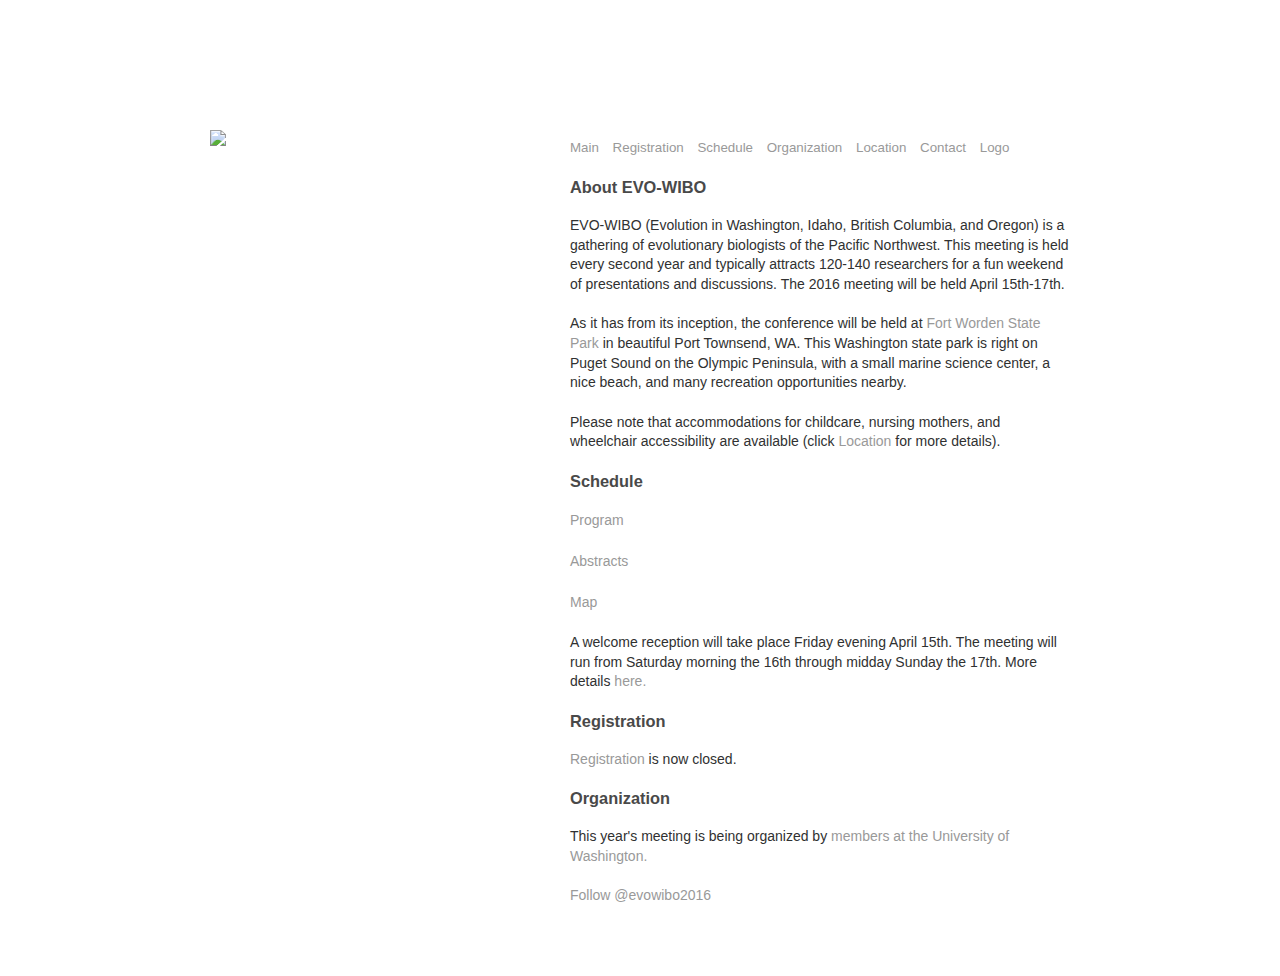
==== index.html @ 6316ccce "Update index.html" ====
<!doctype html>
<html>
  <head>
    <meta charset="utf-8">
    <meta http-equiv="X-UA-Compatible" content="chrome=1">
    <title>EVO-WIBO 2016</title>

    <link rel="stylesheet" href="stylesheets/styles.css">
    <link rel="stylesheet" href="stylesheets/github-light.css">
    <meta name="viewport" content="width=device-width, initial-scale=1, user-scalable=no">
    <!--[if lt IE 9]>
    <script src="//html5shiv.googlecode.com/svn/trunk/html5.js"></script>
    <![endif]-->
  </head>
  <body>
    <div class="wrapper">
      <header>
        <h1></h1>
        <p>
          
          <td><img src="https://cloud.githubusercontent.com/assets/5798912/10062152/795eeae4-6214-11e5-9433-4c57a55e9ccc.png"/></td>
          
        </p>


      </header>

      <section>
      	
      	 <nav>
     	<ul>
	        		<li><a href="http://evowibo.org/">Main</a></li>
	        		<li><a href="http://evowibo.org/registration">Registration</a></li>
	        		<li><a href="http://evowibo.org/schedule">Schedule</a></li>
	        		<li><a href="http://evowibo.org/organization">Organization</a></li>
	        		<li><a href="http://evowibo.org/location">Location</a></li>
	        		<li><a href="http://evowibo.org/contact">Contact</a></li>
	        		<li><a href="http://evowibo.org/logo">Logo</a></li>
		</ul>
       
      </nav>
        <h3>
<a id="About EVO-WIBO" class="anchor" href="#About EVO-WIBO" aria-hidden="true"><span class="octicon octicon-link"></span></a>About EVO-WIBO</h3>


<p>EVO-WIBO (Evolution in Washington, Idaho, British Columbia, and Oregon) is a gathering of evolutionary biologists of the Pacific Northwest. This meeting is held every second year and typically attracts 120-140 researchers for a fun weekend of presentations and discussions. The 2016 meeting will be held April 15th-17th.</p>

<p> As it has from its inception, the conference will be held at <a href="http://fortworden.org/"> Fort Worden State Park</a> in beautiful Port Townsend, WA. This Washington state park is right on Puget Sound on the Olympic Peninsula, with a small marine science center, a nice beach, and many recreation opportunities nearby. </p>

<p>Please note that accommodations for childcare, nursing mothers, and wheelchair accessibility are available (click <a href="http://evowibo.org/location">Location</a> for more details).</p>

<h3>Schedule</h3>
<a href="EVOWIBOProgram.pdf" target="_blank">Program </a></p>
<a href="EVOWIBOAbstracts.pdf" target="_blank">Abstracts </a></p>
<a href="FortWorden_BuildingsMap.pdf" target="_blank">Map </a></p>
<p>A welcome reception will take place Friday evening April 15th. The meeting will run from Saturday morning the 16th through midday Sunday the 17th. More details <a href="http://evowibo.org/schedule">here.</a></p>


<h3>Registration</h3>
<p><a href="http://evowibo.org/registration">Registration</a> is now closed.</p>


<h3>Organization</h3>
<p>This year's meeting is being organized by <a href="http://evowibo.org/organization">members at the University of Washington.</a>

     <p>           <a href="https://twitter.com/evowibo2016" class="twitter-follow-button" data-show-count="false">Follow @evowibo2016</a>
<script>!function(d,s,id){var js,fjs=d.getElementsByTagName(s)[0],p=/^http:/.test(d.location)?'http':'https';if(!d.getElementById(id)){js=d.createElement(s);js.id=id;js.src=p+'://platform.twitter.com/widgets.js';fjs.parentNode.insertBefore(js,fjs);}}(document, 'script', 'twitter-wjs');</script>
</p> 	

      </section>
    </div>
  
   
<script src="javascripts/scale.fix.js"></script>
	    	
		
		</body>
	</html>
---- stylesheets/styles.css ----
@import url(https://fonts.googleapis.com/css?family=Lato:300italic,700italic,300,700);

body {
  background-color: #fff;
  padding:50px;
  font:14px/1.5 "Noto Sans", "Helvetica Neue", Helvetica, Arial, sans-serif;
  color:#777;
  font-weight:300;
}

h1, h2, h3, h4, h5, h6 {
  color:#222;
  margin:0 0 20px;
}

p, ul, ol, table, pre, dl {
  margin:0 0 20px;
}

h1, h2, h3 {
  line-height:1.1;
}

h1 {
  font-size:28px;
}

h2 {
  color:#393939;
}

h3, h4, h5, h6 {
  color:#494949;
}

a {
  color:#39c;
  font-weight:400;
  text-decoration:none;
}

a small {
  font-size:11px;
  color:#777;
  margin-top:-1em;
  display:block;
}

.wrapper {
  width:860px;
  margin:0 auto;
}

blockquote {
  border-left:1px solid #e5e5e5;
  margin:0;
  padding:0 0 0 20px;
  font-style:italic;
}

code, pre {
  font-family:Monaco, Bitstream Vera Sans Mono, Lucida Console, Terminal;
  color:#333;
  font-size:12px;
}

pre {
  padding:8px 15px;
  background: #f8f8f8;
  border-radius:5px;
  border:1px solid #e5e5e5;
  overflow-x: auto;
}

table {
  width:100%;
  border-collapse:collapse;
}

th, td {
  text-align:left;
  padding:5px 10px;
  border-bottom:1px solid #e5e5e5;
}

dt {
  color:#444;
  font-weight:700;
}

th {
  color:#444;
}

img {
  max-width:100%;
}

header {
  width:270px;
  float:left;
  position:fixed;
    -webkit-font-smoothing:subpixel-antialiased;
}

header ul {
  list-style:none;
  height:40px;
  padding:0;
  background: #eee;
  background: -moz-linear-gradient(top, #f8f8f8 0%, #dddddd 100%);
  background: -webkit-gradient(linear, left top, left bottom, color-stop(0%,#f8f8f8), color-stop(100%,#dddddd));
  background: -webkit-linear-gradient(top, #f8f8f8 0%,#dddddd 100%);
  background: -o-linear-gradient(top, #f8f8f8 0%,#dddddd 100%);
  background: -ms-linear-gradient(top, #f8f8f8 0%,#dddddd 100%);
  background: linear-gradient(top, #f8f8f8 0%,#dddddd 100%);

  border-radius:5px;
  border:1px solid #d2d2d2;
  box-shadow:inset #fff 0 1px 0, inset rgba(0,0,0,0.03) 0 -1px 0;
  width:270px;
}

header li {
  width:89px;
  float:left;
  border-right:1px solid #d2d2d2;
  height:40px;
}

header ul a {
  line-height:1;
  font-size:11px;
  color:#999;
  display:block;
  text-align:center;
  padding-top:2px;
  height:40px;
}

strong {
  color:#222;
  font-weight:700;
}

header ul li + li {
  width:88px;
  border-left:1px solid #fff;
}

header ul li + li + li {
  border-right:none;
  width:89px;
}

header ul a strong {
  font-size:14px;
  display:block;
  color:#222;
}

section {
  width:500px;
  float:right;
  padding-bottom:50px;
}

small {
  font-size:11px;
}

hr {
  border:0;
  background:#e5e5e5;
  height:1px;
  margin:0 0 20px;
}



@media print, screen and (max-width: 960px) {

  div.wrapper {
    width:auto;
    margin:0;
  }

  header, section, footer {
    float:none;
    position:static;
    width:auto;
  }

  header {
    padding-right:320px;
  }

  section {
    border:1px solid #e5e5e5;
    border-width:1px 0;
    padding:20px 0;
    margin:0 0 20px;
  }

  header a small {
    display:inline;
  }

  header ul {
    position:absolute;
    right:50px;
    top:52px;
  }
}

@media print, screen and (max-width: 720px) {
  body {
    word-wrap:break-word;
  }

  header {
    padding:0;
  }

  header ul, header p.view {
    position:static;
  }

  pre, code {
    word-wrap:normal;
  }
}

@media print, screen and (max-width: 480px) {
  body {
    padding:15px;
  }

  header ul {
    display:none;
  }
}

@media print {
  body {
    padding:0.4in;
    font-size:12pt;
    color:#444;
  }
}
body {
    margin: 60px auto;
    width: 70%;
}

nav {
  margin-top: 2em;
}

nav ul {
    font-family:'Helvetica', 'Arial', 'Sans-Serif';
    padding: 0px;
    list-style: none;
    font-weight: bold;
    font-size:10pt
}
nav ul li {
    display: inline;
    margin-right: 10px;
    margin-top: 10px;
    position:static;
}
a {
    text-decoration: none;
    color: #999;
}
a:hover {
    text-decoration: underline;
}
h1 {
    font-size: 2em;
    font-family:'Helvetica', 'Arial', 'Sans-Serif';
    color: #3E3F3F;
}
p {
    font-size: 1em;
    font-family:'Helvetica', 'Arial', 'Sans-Serif';
    line-height: 1.4em;
    color: #303131;



footer {
  width:270px;
  float:left;
  position:fixed;
  bottom:50px;
  -webkit-font-smoothing:subpixel-antialiased;
}

ul.posts { 
    margin: 20px auto 40px; 
    font-size: 1.5em;
}

ul.posts li {
    list-style: none;
}
li {
    font-size: 1em;
    font-family:'Helvetica', 'Arial', 'Sans-Serif';
    line-height: 1.4em;
    color: #303131;
}
---- stylesheets/github-light.css ----
/*
   Copyright 2014 GitHub Inc.

   Licensed under the Apache License, Version 2.0 (the "License");
   you may not use this file except in compliance with the License.
   You may obtain a copy of the License at

       http://www.apache.org/licenses/LICENSE-2.0

   Unless required by applicable law or agreed to in writing, software
   distributed under the License is distributed on an "AS IS" BASIS,
   WITHOUT WARRANTIES OR CONDITIONS OF ANY KIND, either express or implied.
   See the License for the specific language governing permissions and
   limitations under the License.

*/

.pl-c /* comment */ {
  color: #969896;
}

.pl-c1      /* constant, markup.raw, meta.diff.header, meta.module-reference, meta.property-name, support, support.constant, support.variable, variable.other.constant */,
.pl-s .pl-v /* string variable */ {
  color: #0086b3;
}

.pl-e  /* entity */,
.pl-en /* entity.name */ {
  color: #795da3;
}

.pl-s .pl-s1 /* string source */,
.pl-smi      /* storage.modifier.import, storage.modifier.package, storage.type.java, variable.other, variable.parameter.function */ {
  color: #333;
}

.pl-ent /* entity.name.tag */ {
  color: #63a35c;
}

.pl-k /* keyword, storage, storage.type */ {
  color: #a71d5d;
}

.pl-pds              /* punctuation.definition.string, string.regexp.character-class */,
.pl-s                /* string */,
.pl-s .pl-pse .pl-s1 /* string punctuation.section.embedded source */,
.pl-sr               /* string.regexp */,
.pl-sr .pl-cce       /* string.regexp constant.character.escape */,
.pl-sr .pl-sra       /* string.regexp string.regexp.arbitrary-repitition */,
.pl-sr .pl-sre       /* string.regexp source.ruby.embedded */ {
  color: #183691;
}

.pl-v /* variable */ {
  color: #ed6a43;
}

.pl-id /* invalid.deprecated */ {
  color: #b52a1d;
}

.pl-ii /* invalid.illegal */ {
  background-color: #b52a1d;
  color: #f8f8f8;
}

.pl-sr .pl-cce /* string.regexp constant.character.escape */ {
  color: #63a35c;
  font-weight: bold;
}

.pl-ml /* markup.list */ {
  color: #693a17;
}

.pl-mh        /* markup.heading */,
.pl-mh .pl-en /* markup.heading entity.name */,
.pl-ms        /* meta.separator */ {
  color: #1d3e81;
  font-weight: bold;
}

.pl-mq /* markup.quote */ {
  color: #008080;
}

.pl-mi /* markup.italic */ {
  color: #333;
  font-style: italic;
}

.pl-mb /* markup.bold */ {
  color: #333;
  font-weight: bold;
}

.pl-md /* markup.deleted, meta.diff.header.from-file */ {
  background-color: #ffecec;
  color: #bd2c00;
}

.pl-mi1 /* markup.inserted, meta.diff.header.to-file */ {
  background-color: #eaffea;
  color: #55a532;
}

.pl-mdr /* meta.diff.range */ {
  color: #795da3;
  font-weight: bold;
}

.pl-mo /* meta.output */ {
  color: #1d3e81;

  max-height: 500px !important;
}
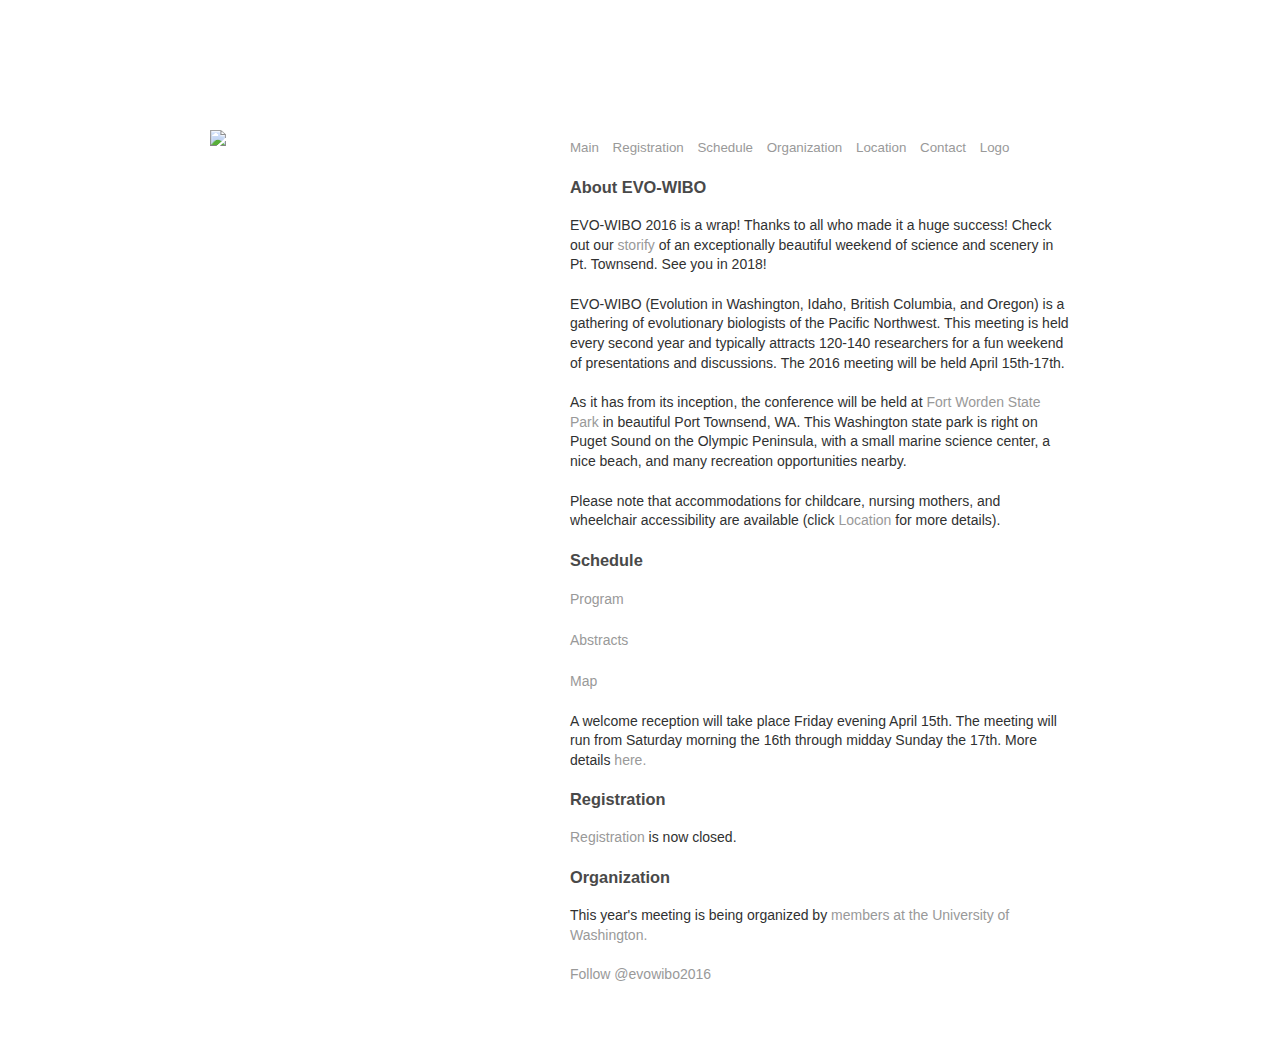
==== commit b0a8ce2b: "Update index.html" ====
--- a/index.html
+++ b/index.html
@@ -41,7 +41,7 @@
       </nav>
         <h3>
 <a id="About EVO-WIBO" class="anchor" href="#About EVO-WIBO" aria-hidden="true"><span class="octicon octicon-link"></span></a>About EVO-WIBO</h3>
-
+<p>EVO-WIBO 2016 is a wrap! Thanks to all who made it a huge success! Check out our <a href="https://storify.com/katrinavanraay/evo-wibo-2016">storify </a> of an exceptionally beautiful weekend of science and scenery in Pt. Townsend. See you in 2018!</p>
 
 <p>EVO-WIBO (Evolution in Washington, Idaho, British Columbia, and Oregon) is a gathering of evolutionary biologists of the Pacific Northwest. This meeting is held every second year and typically attracts 120-140 researchers for a fun weekend of presentations and discussions. The 2016 meeting will be held April 15th-17th.</p>
 
@@ -50,8 +50,8 @@
 <p>Please note that accommodations for childcare, nursing mothers, and wheelchair accessibility are available (click <a href="http://evowibo.org/location">Location</a> for more details).</p>
 
 <h3>Schedule</h3>
-<a href="EVOWIBOProgram.pdf" target="_blank">Program </a></p>
-<a href="EVOWIBOAbstracts.pdf" target="_blank">Abstracts </a></p>
+<a href="Evo_Wibo_2016_Program.pdf" target="_blank">Program </a></p>
+<a href="EVO WIBO Organized abstracts.pdf" target="_blank">Abstracts </a></p>
 <a href="FortWorden_BuildingsMap.pdf" target="_blank">Map </a></p>
 <p>A welcome reception will take place Friday evening April 15th. The meeting will run from Saturday morning the 16th through midday Sunday the 17th. More details <a href="http://evowibo.org/schedule">here.</a></p>
 
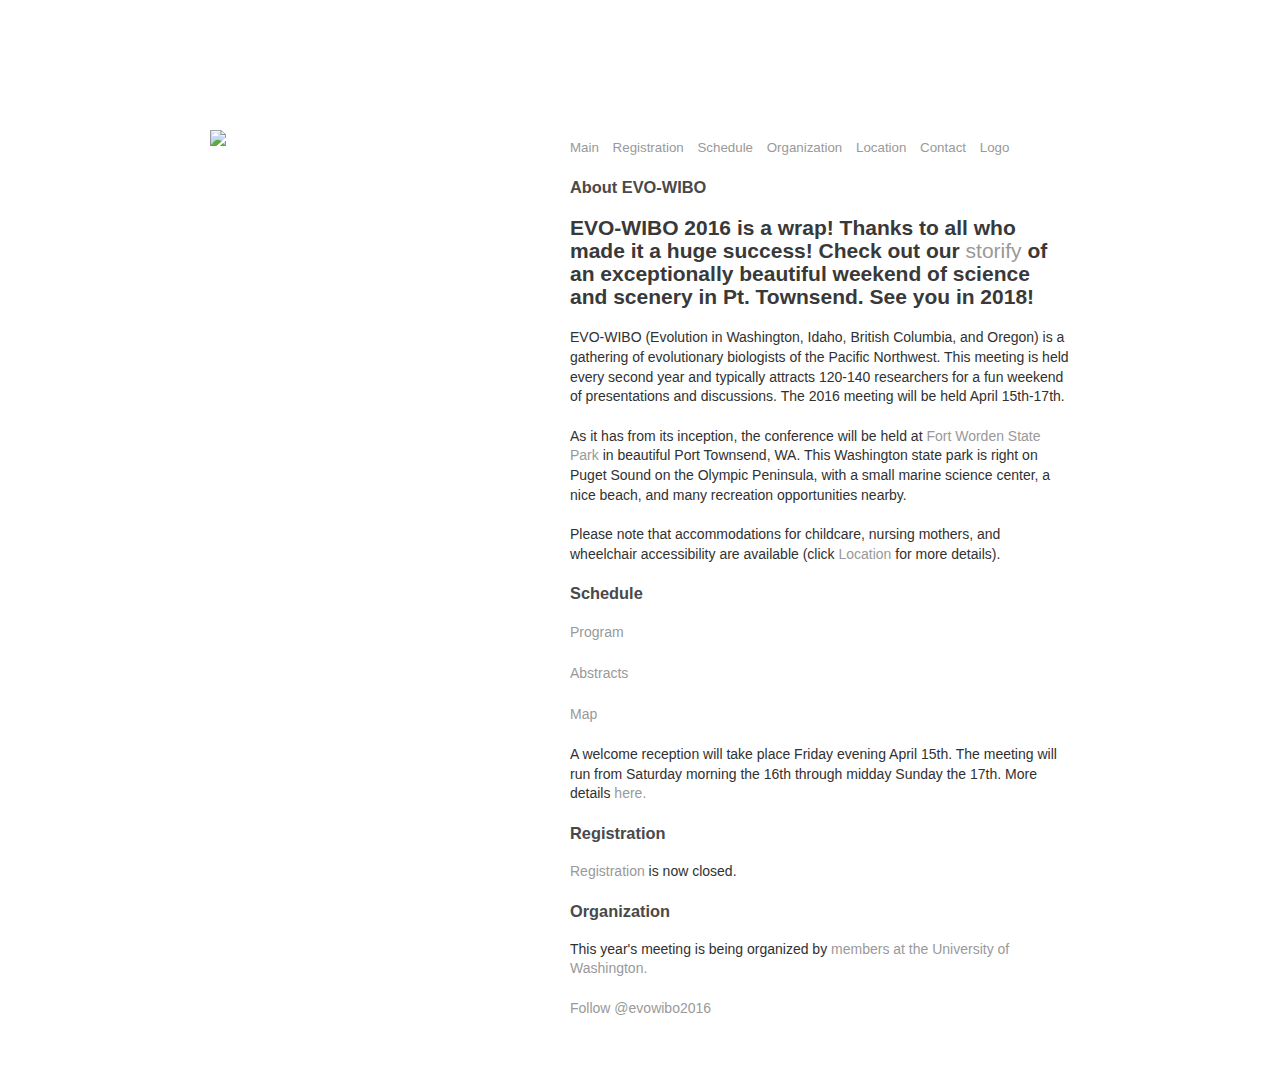
==== commit bec88ea6: "Update index.html" ====
--- a/index.html
+++ b/index.html
@@ -41,8 +41,8 @@
       </nav>
         <h3>
 <a id="About EVO-WIBO" class="anchor" href="#About EVO-WIBO" aria-hidden="true"><span class="octicon octicon-link"></span></a>About EVO-WIBO</h3>
-<p>EVO-WIBO 2016 is a wrap! Thanks to all who made it a huge success! Check out our <a href="https://storify.com/katrinavanraay/evo-wibo-2016">storify </a> of an exceptionally beautiful weekend of science and scenery in Pt. Townsend. See you in 2018!</p>
-
+<p><h2>EVO-WIBO 2016 is a wrap! Thanks to all who made it a huge success! Check out our <a href="https://storify.com/katrinavanraay/evo-wibo-2016" target="blank">storify </a> of an exceptionally beautiful weekend of science and scenery in Pt. Townsend. See you in 2018!</p>
+</h2>
 <p>EVO-WIBO (Evolution in Washington, Idaho, British Columbia, and Oregon) is a gathering of evolutionary biologists of the Pacific Northwest. This meeting is held every second year and typically attracts 120-140 researchers for a fun weekend of presentations and discussions. The 2016 meeting will be held April 15th-17th.</p>
 
 <p> As it has from its inception, the conference will be held at <a href="http://fortworden.org/"> Fort Worden State Park</a> in beautiful Port Townsend, WA. This Washington state park is right on Puget Sound on the Olympic Peninsula, with a small marine science center, a nice beach, and many recreation opportunities nearby. </p>
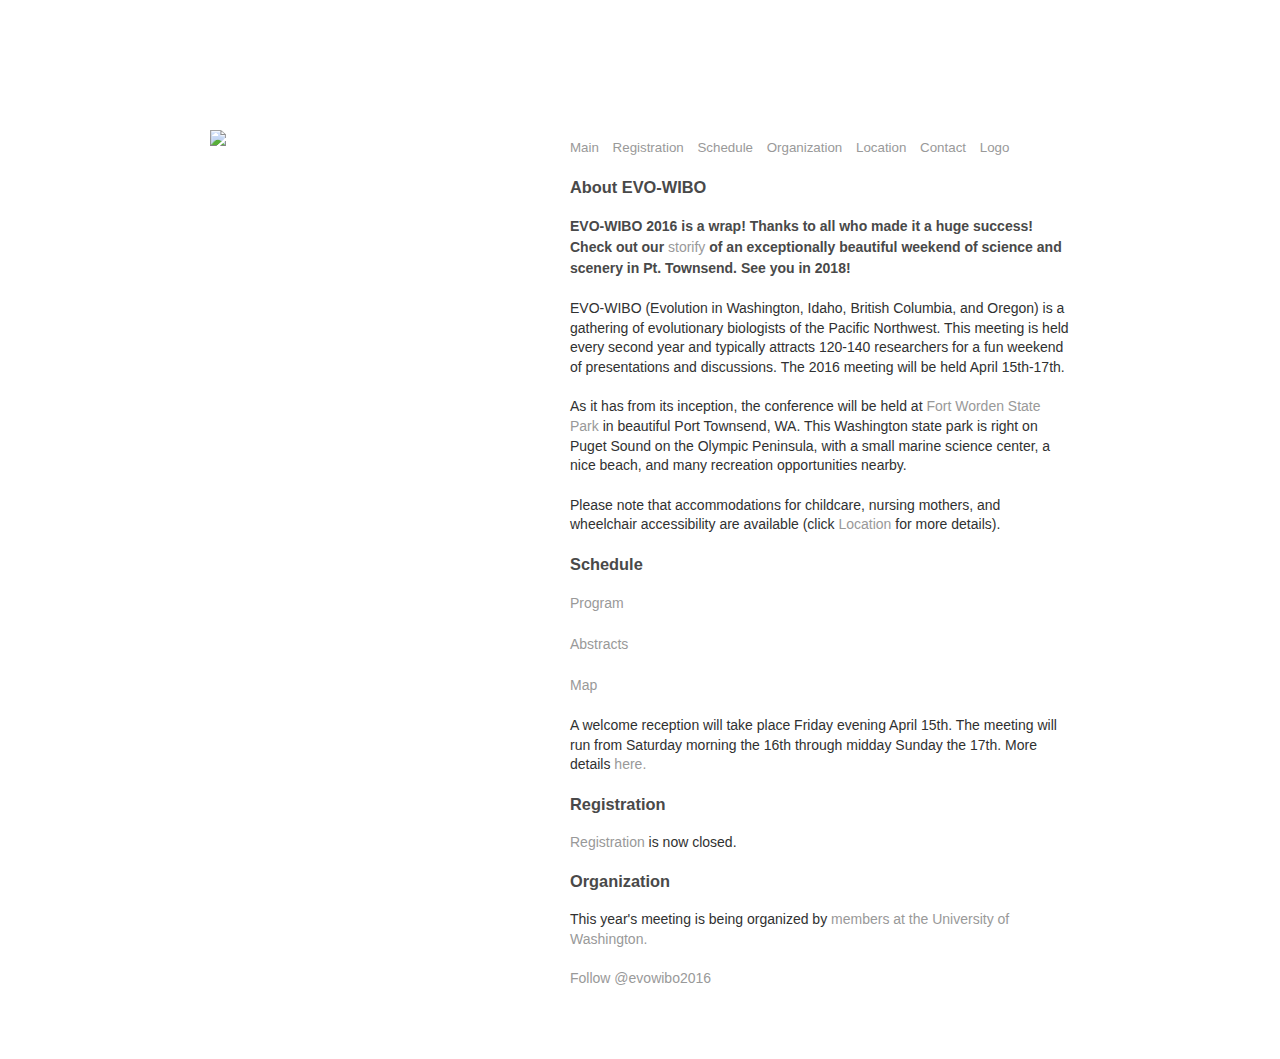
==== commit 2b9ef45a: "Update index.html" ====
--- a/index.html
+++ b/index.html
@@ -41,8 +41,8 @@
       </nav>
         <h3>
 <a id="About EVO-WIBO" class="anchor" href="#About EVO-WIBO" aria-hidden="true"><span class="octicon octicon-link"></span></a>About EVO-WIBO</h3>
-<p><h2>EVO-WIBO 2016 is a wrap! Thanks to all who made it a huge success! Check out our <a href="https://storify.com/katrinavanraay/evo-wibo-2016" target="blank">storify </a> of an exceptionally beautiful weekend of science and scenery in Pt. Townsend. See you in 2018!</p>
-</h2>
+<p><h4>EVO-WIBO 2016 is a wrap! Thanks to all who made it a huge success! Check out our <a href="https://storify.com/katrinavanraay/evo-wibo-2016" target="blank">storify </a> of an exceptionally beautiful weekend of science and scenery in Pt. Townsend. See you in 2018!</p>
+</h4>
 <p>EVO-WIBO (Evolution in Washington, Idaho, British Columbia, and Oregon) is a gathering of evolutionary biologists of the Pacific Northwest. This meeting is held every second year and typically attracts 120-140 researchers for a fun weekend of presentations and discussions. The 2016 meeting will be held April 15th-17th.</p>
 
 <p> As it has from its inception, the conference will be held at <a href="http://fortworden.org/"> Fort Worden State Park</a> in beautiful Port Townsend, WA. This Washington state park is right on Puget Sound on the Olympic Peninsula, with a small marine science center, a nice beach, and many recreation opportunities nearby. </p>
